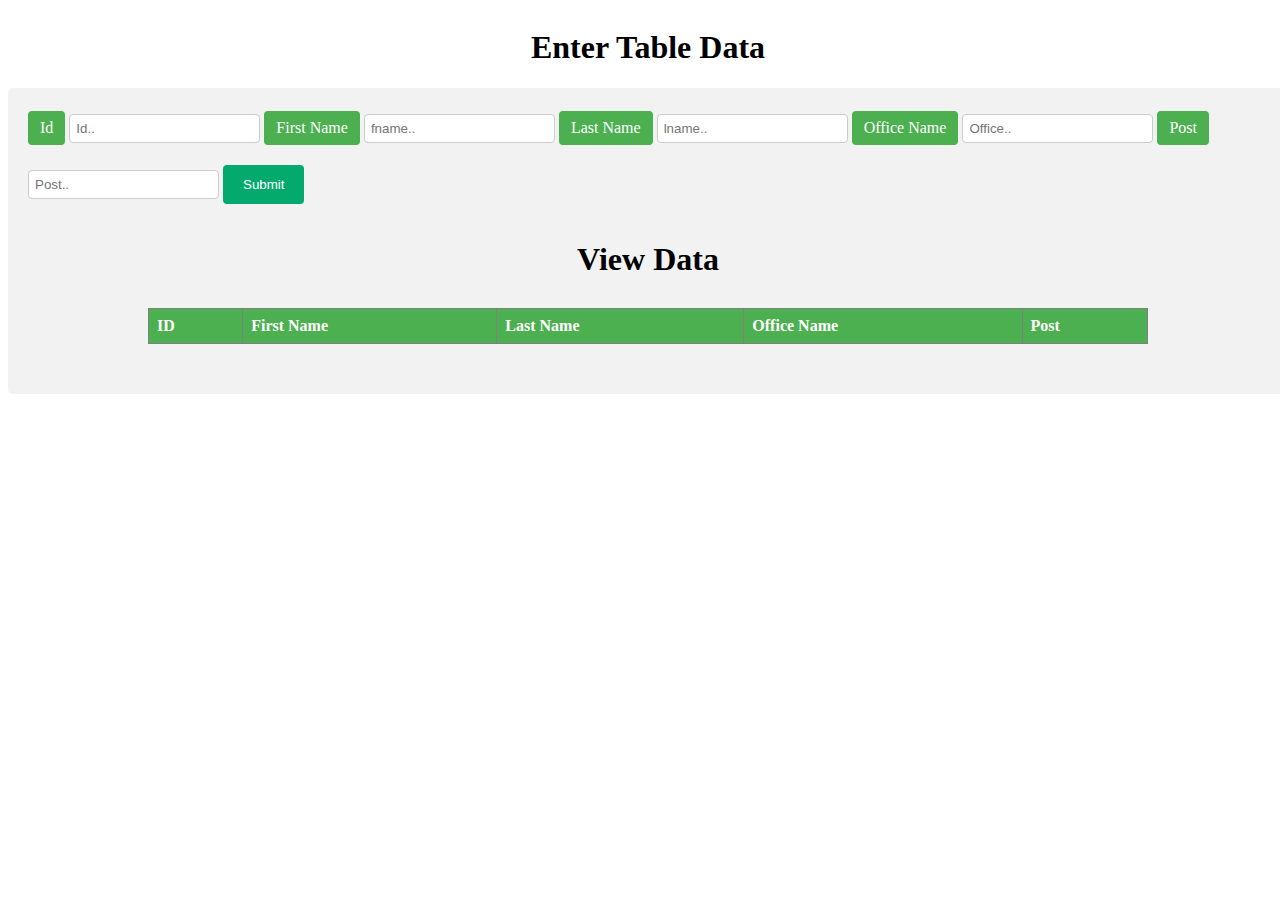
==== Assi_1/Assignment_3/index.html @ 2b241c82 "fix" ====
<!DOCTYPE html>
<html lang="en">

<head>
    <meta charset="UTF-8">
    <meta http-equiv="X-UA-Compatible" content="IE=edge">
    <meta name="viewport" content="width=device-width, initial-scale=1.0">
    <link rel="stylesheet" href="style.css">
    <title>Insert Data</title>
</head>

<body>
    <div class="main">
        <h1 style="text-align: center;">Enter Table Data</h1>
        <div class="container">
            <form id="myform" action="insert.php" method="POST">

                <label for="Id">Id</label>
                <input type="INT" id="Id" name="Id" placeholder="Id.." required>

                <label for="fname">First Name</label>
                <input type="text" id="fname" name="fname" placeholder="fname.." required>

                <label for="lname">Last Name</label>
                <input type="text" id="lname" name="lname" placeholder="lname.." required>

                <label for="Office">Office Name</label>
                <input type="text" id="Office" name="Office" placeholder="Office.." required>

                <label for="Post">Post</label>
                <input type="text" id="Post" name="Post" placeholder="Post.." required>

                <input type="submit" name="submit" value="Submit">
            </form>

            <div>
                <h1> View Data</h1>
                <table id="mytable" border="1">
                    <thead>
                        <tr>
                            <th>ID</th>
                            <th>First Name</th>
                            <th>Last Name</th>
                            <th>Office Name</th>
                            <th>Post</th>
                        </tr>
                    </thead>
                    <tbody>
                    </tbody>
                </table>
            </div>
        </div>
    </div>

    <script src="https://code.jquery.com/jquery-3.6.0.min.js"></script>
    <script>
        $(document).ready(function () {
            $('#myform').submit(function (event) {
                event.preventDefault();
                $.ajax({
                    type: 'POST',
                    url: 'insert.php',
                    data: $('#myform').serialize(),
                    success: function (response) {
                        $('#mytable tbody').append('<tr><td>' + $('#Id').val() 
                            + '</td><td>' + $('#fname').val() + '</td><td>' + $('#lname').val() + '</td><td>'
                                 + $('#Office').val() + '</td><td>' + $('#Post').val() + '</td></tr>');
                        $('#Id').val('');
                        $('#fname').val('');
                        $('#lname').val('');
                        $('#Office').val('');
                        $('#Post').val('');
                    },

                    // success: function (response) {
                    //     // $('#mytable tbody').append(response);

                    // },
                    error: function (xhr, status, error) {
                        alert("failed" + xhr + status + error);
                    }
                });
            });
        });
    </script>
</body>

</html>
---- Assi_1/Assignment_3/style.css ----
body {
    width: 100%;
    display: flex;
    justify-content: center;
    /* align-items: center; */
    height: 100vh;

}


input,
select,
textarea {
    /* width: 100%; */
    padding: 6px;
    border: 1px solid #ccc;
    border-radius: 4px;
    box-sizing: border-box;
    margin-top: 6px;
    margin-bottom: 16px;
    resize: vertical
}

input[type=submit] {
    background-color: #04AA6D;
    color: white;
    padding: 12px 20px;
    border: none;
    border-radius: 4px;
    cursor: pointer;
}

input[type=submit]:hover {
    background-color: #45a049;
}

.container {
    border-radius: 5px;
    background-color: #f2f2f2;
    padding: 20px;
}
label {
    display: inline-block;
    padding: 8px 12px;
    background-color: #4CAF50;
    color: white;
    border-radius: 4px;
    cursor: pointer;
  }

  table {
    border-collapse: collapse;
    width: 100%;
    max-width: 1000px;
    margin: 30px auto;
  }

  th,
  td {
    text-align: left;
    padding: 8px;
    max-width: 500px;
    word-break: break-all;

  }

  th {
    background-color: #4CAF50;
    color: white;
  }

  tr:nth-child(even) {
    background-color: #f2f2f2;
  }

  h1 {
    text-align: center;
  }

  a .button {
    background-color: #4CAF50;
    border: none;
    color: white;
    padding: 15px 60px;
    text-align: center;
    text-decoration: none;
    display: inline-block;
    font-size: 16px;
    margin: 8px 80px;
    cursor: pointer;
  }

  .btncenter {
    display: flex;
    justify-content: center;
  }
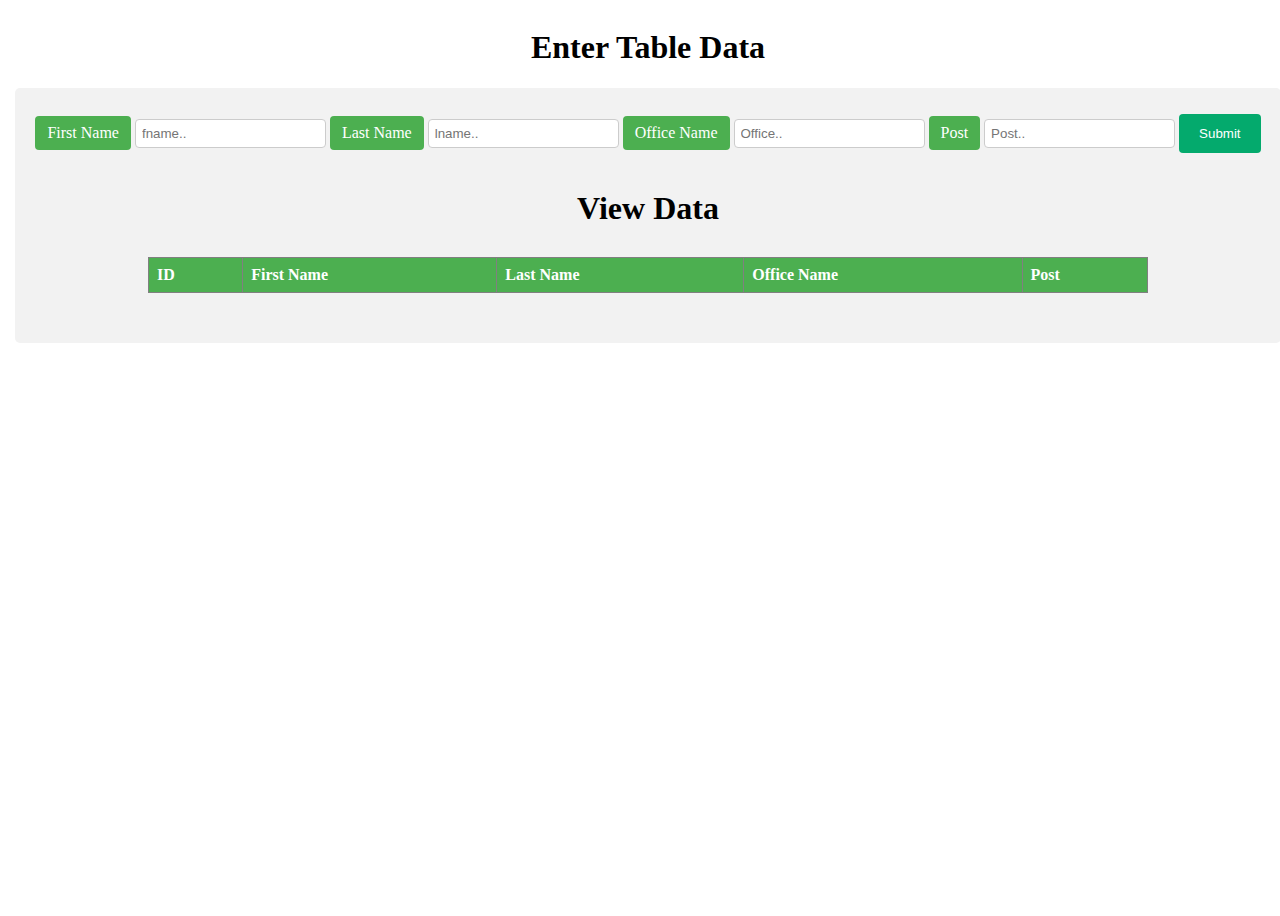
==== commit 2505db83: "fixed" ====
--- a/Assi_1/Assignment_3/index.html
+++ b/Assi_1/Assignment_3/index.html
@@ -13,10 +13,9 @@
     <div class="main">
         <h1 style="text-align: center;">Enter Table Data</h1>
         <div class="container">
-            <form id="myform" action="insert.php" method="POST">
+            <form id="myform"  method="POST">
 
-                <label for="Id">Id</label>
-                <input type="INT" id="Id" name="Id" placeholder="Id.." required>
+
 
                 <label for="fname">First Name</label>
                 <input type="text" id="fname" name="fname" placeholder="fname.." required>
@@ -62,20 +61,10 @@
                     url: 'insert.php',
                     data: $('#myform').serialize(),
                     success: function (response) {
-                        $('#mytable tbody').append('<tr><td>' + $('#Id').val() 
-                            + '</td><td>' + $('#fname').val() + '</td><td>' + $('#lname').val() + '</td><td>'
-                                 + $('#Office').val() + '</td><td>' + $('#Post').val() + '</td></tr>');
-                        $('#Id').val('');
-                        $('#fname').val('');
-                        $('#lname').val('');
-                        $('#Office').val('');
-                        $('#Post').val('');
+                        $('#mytable tbody').append(response)
                     },
 
-                    // success: function (response) {
-                    //     // $('#mytable tbody').append(response);
-
-                    // },
+                    
                     error: function (xhr, status, error) {
                         alert("failed" + xhr + status + error);
                     }
